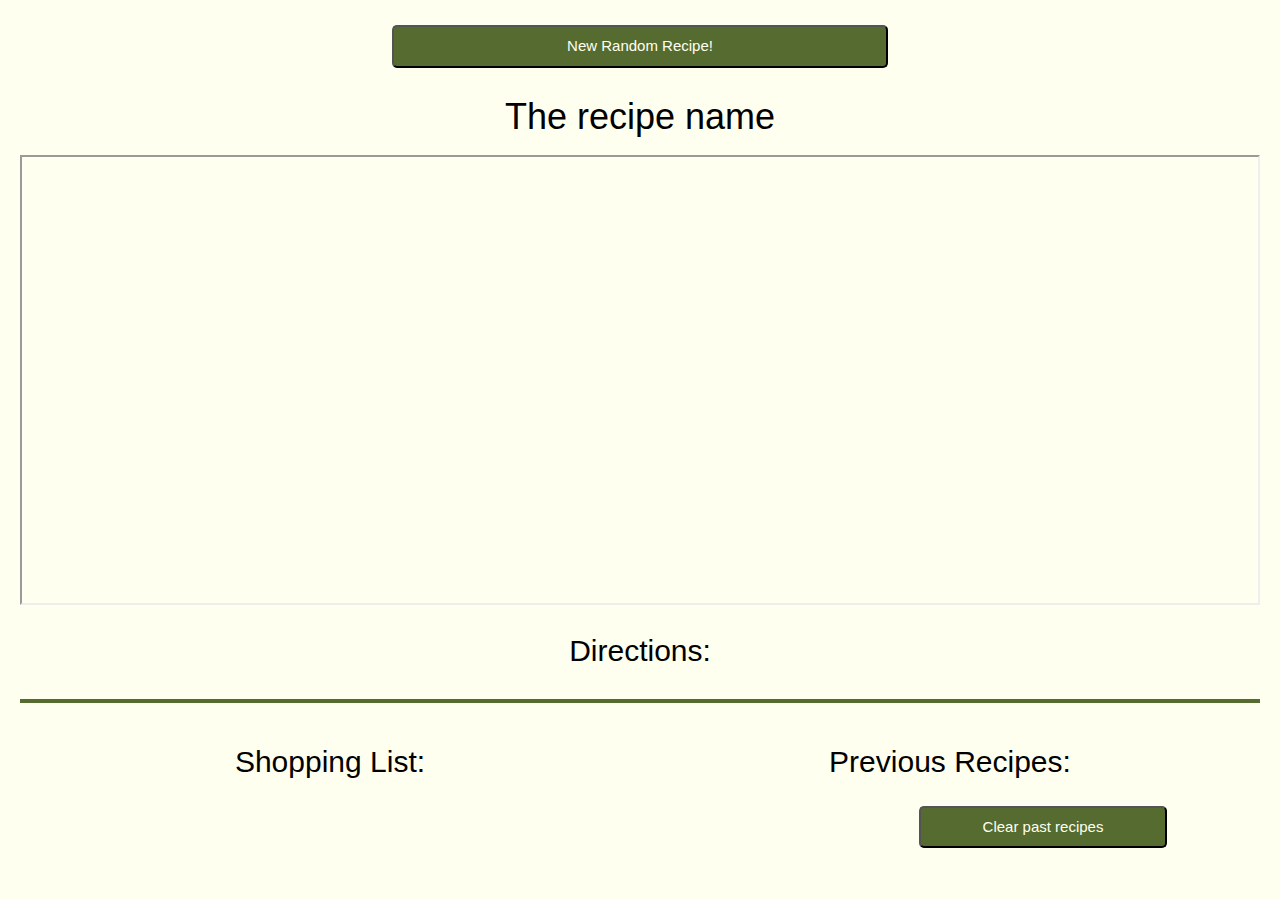
==== page2.html @ 5d80a0bb "Merge pull request #45 from kreativekntrl/resetbutton" ====
<!DOCTYPE html>
<html lang="en">

<head>
    <meta charset="UTF-8">
    <meta http-equiv="X-UA-Compatible" content="IE=edge">
    <meta name="viewport" content="width=device-width, initial-scale=1.0">
    <title>Your new recipe</title>
    <link rel="stylesheet" href="https://www.w3schools.com/w3css/4/w3.css">
    <link rel="stylesheet" href="assets/css/style2.css">
    <link rel="preconnect" href="https://fonts.googleapis.com">
    <link rel="preconnect" href="https://fonts.gstatic.com" crossorigin>
    <link href="https://fonts.googleapis.com/css2?family=Raleway:ital@1&display=swap" rel="stylesheet">
</head>

<body>
    <button type="button" class="btn" id="recipebutton">New Random Recipe!</button>
    <div id="topcontainer" class="topDiv">
        <h1 id="recipename">The recipe name</h1>
        <iframe src="" id="video"></iframe>
        <h2>Directions: </h2>
        <div id="recipetext"></div>
    </div>

    <hr class="hr1">
    <div id="bottomcontainer" class="botDiv">
        <div id="shoppingcontainer" class="shopList">
            <h2>Shopping List: </h2>
            <ul id="shoppinglist"></ul>
            <ul id="measurelist"></ul>
        </div>
        <hr class="hr2">

        <div id="previouscontainer" class="prevList">
            <h2>Previous Recipes:</h2>
            <div id="previousrecipes">
                <ul id="recipelist"></ul>
                <button class="btn" id="reset">Clear past recipes</button>
            </div>
        </div>
    </div>
    <script src='http://ajax.aspnetcdn.com/ajax/jQuery/jquery-3.2.1.js'></script>
    <script src="./assets/js/script.js"></script>
</body>


</html>
---- assets/css/style2.css ----
:root {
    --primary: #556B2F;
    --secondary: #FFFFF0;
}

* {
    margin: 0;
    padding: 0;
    box-sizing: border-box;
    line-height: 1.5rem;
}

body {
    margin: 20px;
    background-color: var(--secondary);
}

h1, h2, h3 {
    padding: 10px;
    line-height: 2.5rem;
}

iframe {
    width: 100%;
    height: 25vh;
}

ul {
    list-style: none;
}

.btn {
    border-radius: 5px;
    padding: 8px;
    background-color: var(--primary);
    color: var(--secondary);
    margin-top: 5px;
    margin-bottom: 10px;
    margin-left: 30%;
    width: 40%;
}

.topDiv,
.botDiv {
    width: 100%;
    text-align: center;
}

.hr1, .hr2 {
   border: 2px solid var(--primary); 
}

.newBtn {
    border-radius: 5px;
    padding: 8px;
    background-color: var(--primary);
    color: var(--secondary);
    margin-left: 30%;
    width: 40%;
}

/*for md screen*/
@media screen and (min-width: 480px) {
    .shopList {
        width: 50%;
        float: left;
    }

    .prevList {
        width: 50%;
        float: right;
    }
    .hr2 {
        display: none;
    }
    iframe {
        height: 35vh;
    }
}

/*for lg screen*/
@media screen and (min-width: 768px) {
    iframe {
        height: 50vh;
    }
}
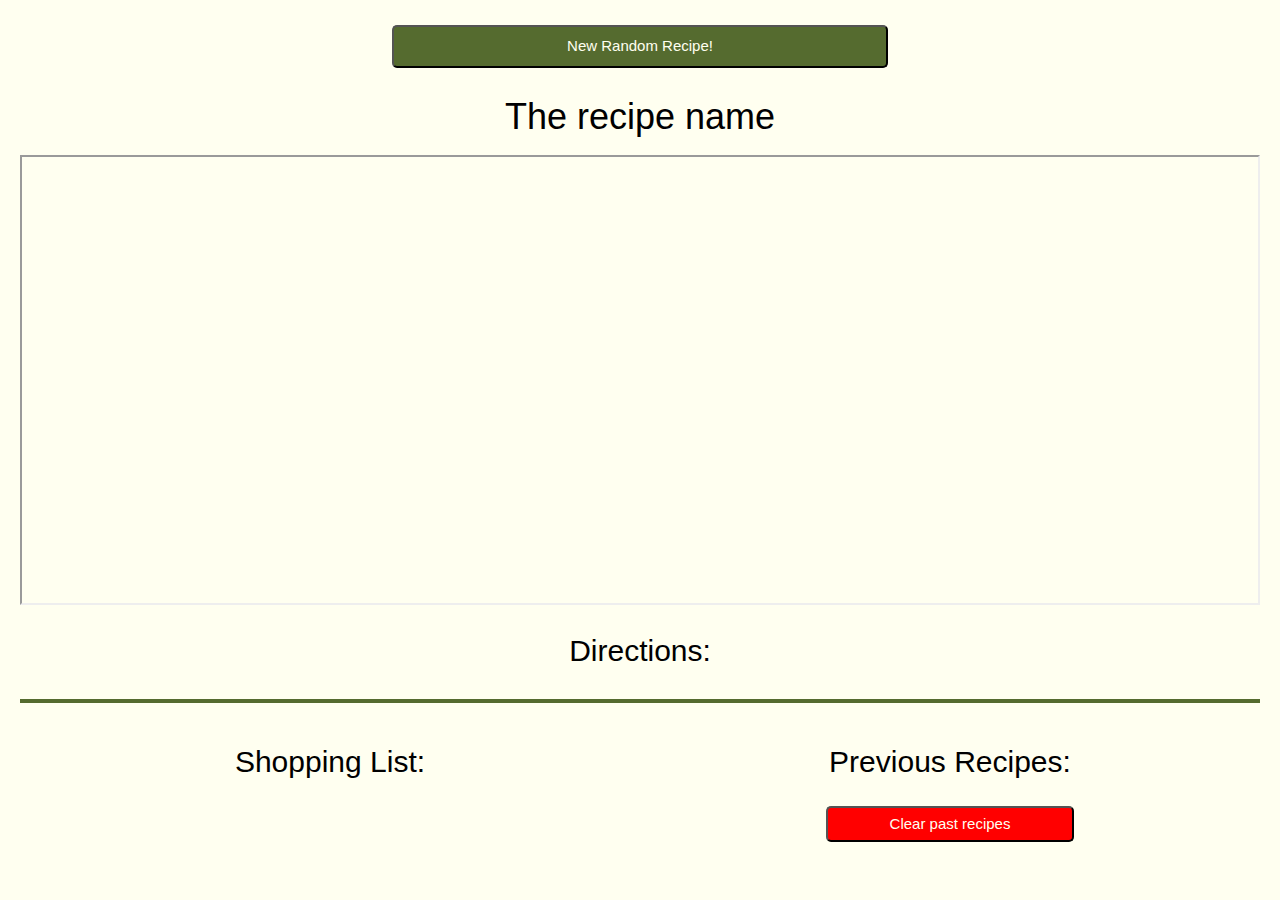
==== commit ffd96e80: "button formatting" ====
--- a/page2.html
+++ b/page2.html
@@ -34,8 +34,9 @@
         <div id="previouscontainer" class="prevList">
             <h2>Previous Recipes:</h2>
             <div id="previousrecipes">
-                <ul id="recipelist"></ul>
-                <button class="btn" id="reset">Clear past recipes</button>
+                <ul id="recipelist">
+                    <button class="clearBtn" id="reset">Clear past recipes</button>
+                </ul>
             </div>
         </div>
     </div>
--- a/assets/css/style2.css
+++ b/assets/css/style2.css
@@ -50,14 +50,15 @@
    border: 2px solid var(--primary); 
 }
 
-.newBtn {
+.clearBtn {
     border-radius: 5px;
-    padding: 8px;
-    background-color: var(--primary);
+    padding: 5px;
+    background-color: red;
     color: var(--secondary);
-    margin-left: 30%;
+    margin: 5px;
     width: 40%;
 }
+
 
 /*for md screen*/
 @media screen and (min-width: 480px) {
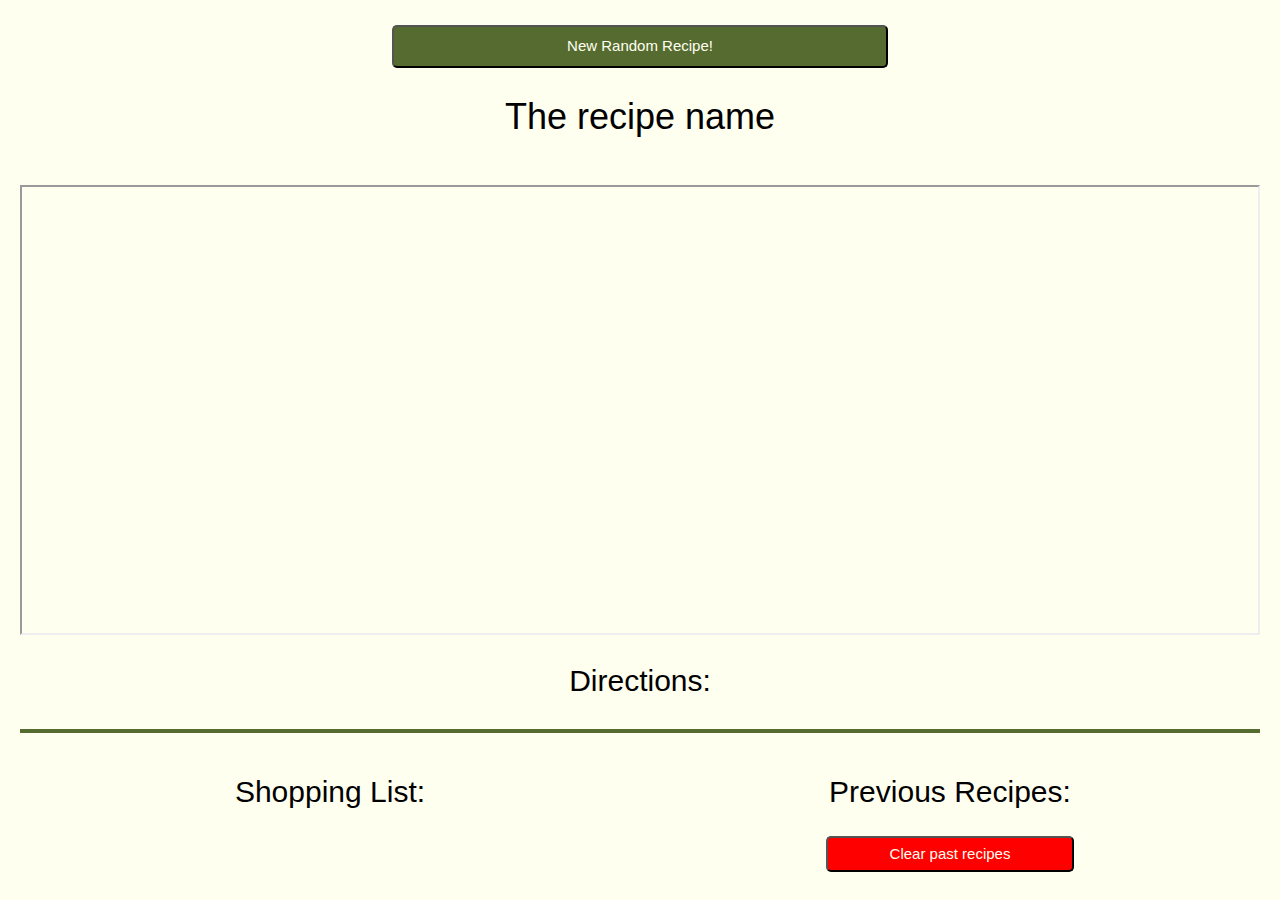
==== commit 865d3836: "Merge pull request #48 from kreativekntrl/locationadd" ====
--- a/page2.html
+++ b/page2.html
@@ -17,6 +17,7 @@
     <button type="button" class="btn" id="recipebutton">New Random Recipe!</button>
     <div id="topcontainer" class="topDiv">
         <h1 id="recipename">The recipe name</h1>
+        <h2 id="country"></h2>
         <iframe src="" id="video"></iframe>
         <h2>Directions: </h2>
         <div id="recipetext"></div>
@@ -27,7 +28,6 @@
         <div id="shoppingcontainer" class="shopList">
             <h2>Shopping List: </h2>
             <ul id="shoppinglist"></ul>
-            <ul id="measurelist"></ul>
         </div>
         <hr class="hr2">
 
--- a/assets/css/style2.css
+++ b/assets/css/style2.css
@@ -59,6 +59,9 @@
     width: 40%;
 }
 
+.strikethrough {
+    text-decoration: line-through;
+}
 
 /*for md screen*/
 @media screen and (min-width: 480px) {
